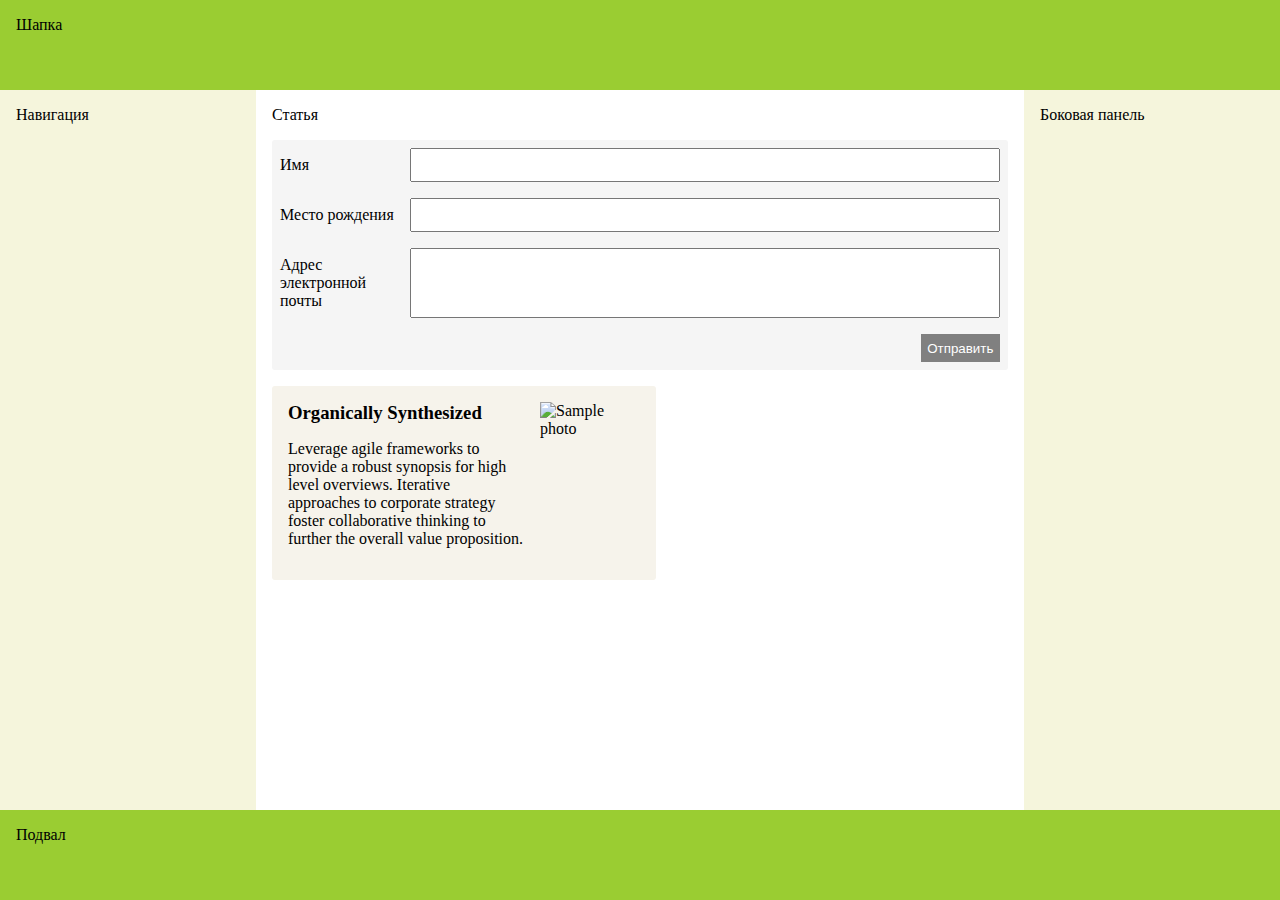
==== flex.html @ bf967eab "feat: add flex page" ====
<!DOCTYPE html>
<html lang="en">

<head>
    <meta charset="UTF-8">
    <meta http-equiv="X-UA-Compatible" content="IE=edge">
    <meta name="viewport" content="width=device-width, initial-scale=1.0, user-scalable=yes">
    <meta name="description" content="Описание страницы">
    <link rel="icon" href="https://www.w3schools.com/favicon.ico" type="image/png" sizes="64x64">
    <title>Flex</title>
</head>

<style>
    * {
        box-sizing: border-box;
    }

    body {
        display: flex;
        min-height: 100vh;
        flex-direction: column;
        margin: 0;
    }

    #main {
        display: flex;
        flex: 1;
        flex-direction: column;
    }

    #main>article {
        flex: 1;
    }

    #main>nav,
    #main>aside {
        background: beige;
    }

    #main>nav {
        order: -1;
    }

    header,
    footer {
        background: yellowgreen;
        height: 10vh;
    }

    header,
    footer,
    article,
    nav,
    aside {
        padding: 1em;
    }

    .wrapper {
        background-color: whitesmoke;
        list-style-type: none;
        padding: 0;
        border-radius: 3px;
    }

    .form-row {
        display: flex;
        justify-content: flex-end;
        padding: .5em;
    }

    .form-row>label {
        padding: .5em 1em .5em 0;
        flex: 1;
    }

    .form-row>input {
        flex: 2;
    }

    .form-row>input,
    .form-row>button {
        padding: .5em;
    }

    .form-row>button {
        background: gray;
        color: white;
        border: 0;
    }

    .media {
        display: flex;
        align-items: flex-start;
        background: #F6F3EB;
        padding: 1em;
        border-radius: 3px;
        max-width: 24em;
    }

    .media-object {
        margin-right: 1em;
        width: 100px;
    }

    .media-body {
        flex: 1;
    }

    .media-heading {
        margin: 0 0 .5em;
    }

    @media screen and (min-width: 768px) {
        .form-row>input {
            flex: 3;
        }
    }

    @media screen and (min-width: 992px) {
        .form-row>input {
            flex: 4;
        }
    }

    @media screen and (min-width: 1200px) {
        .form-row>input {
            flex: 5;
        }
    }

    @media screen and (min-width: 576px) {
        #main {
            flex-direction: row;
        }

        #main>nav,
        #main>aside {
            flex: 0 0 20vw;
        }

        .media-object {
            margin-right: 0;
            margin-left: 1em;
            order: 1;
        }
    }
</style>

<body>
    <header>Шапка</header>
    <div id="main">
        <article>Статья
            <form>
                <ul class="wrapper">
                    <li class="form-row">
                        <label for="name">Имя</label>
                        <input type="text" id="name">
                    </li>
                    <li class="form-row">
                        <label for="townborn">Место рождения</label>
                        <input type="text" id="townborn">
                    </li>
                    <li class="form-row">
                        <label for="email">Адрес электронной почты</label>
                        <input type="email" id="email">
                    </li>
                    <li class="form-row">
                        <button type="submit">Отправить</button>
                    </li>
                </ul>
            </form>

            <div class="media">
                <img class="media-object" src="https://i.pinimg.com/564x/ce/e2/db/cee2db841fc72321476b6d3bf4cd80b6.jpg"
                    alt="Sample photo">
                <div class="media-body">
                    <h3 class="media-heading">Organically Synthesized</h3>
                    <p>Leverage agile frameworks to provide a robust synopsis for high level
                        overviews. Iterative approaches to corporate strategy foster
                        collaborative thinking to further the overall value proposition.</p>
                </div>
            </div>
        </article>
        <nav>Навигация</nav>
        <aside>Боковая панель</aside>
    </div>
    <footer>Подвал</footer>
</body>
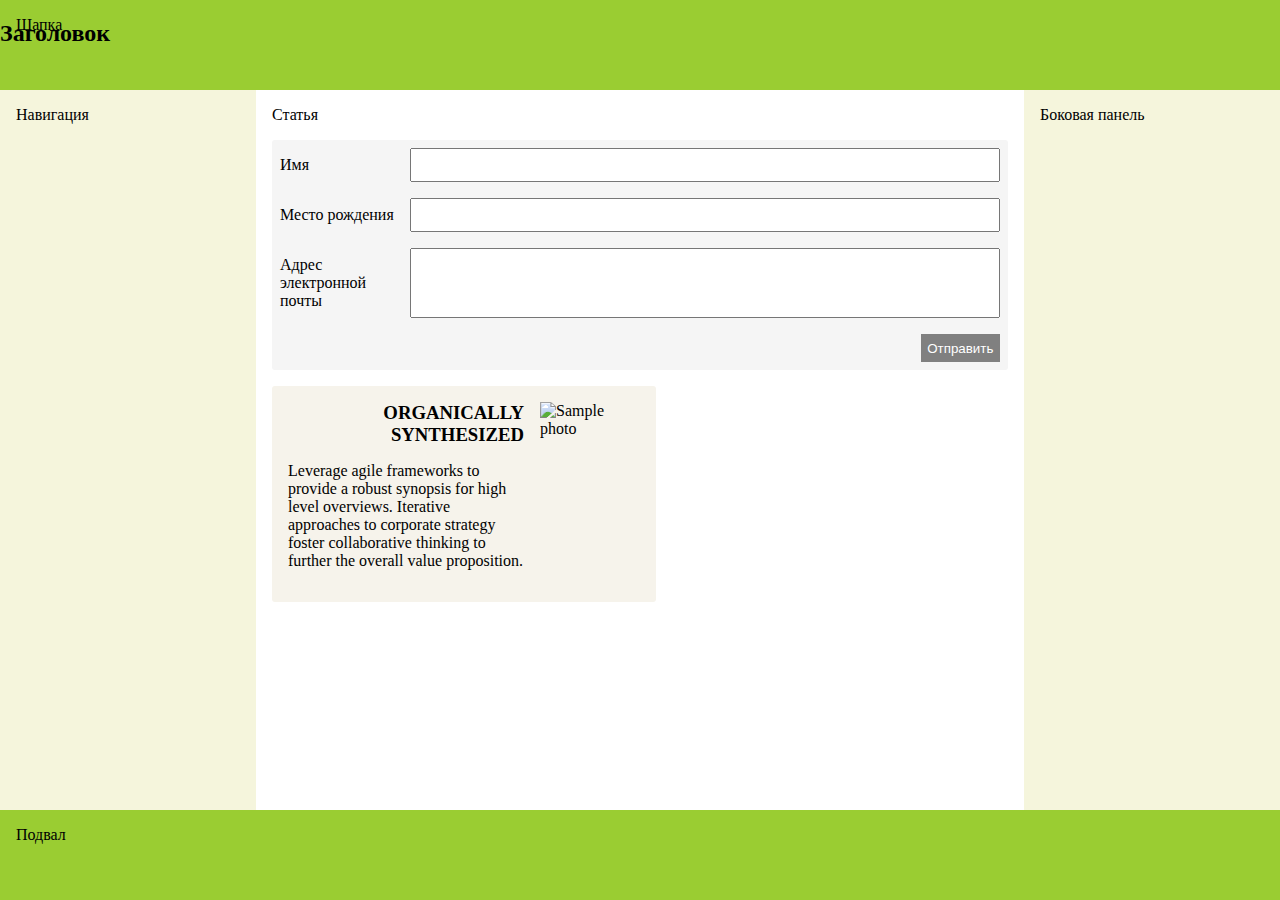
==== commit 841f3526: "feat: milestone commit" ====
--- a/flex.html
+++ b/flex.html
@@ -1,188 +1,195 @@
-<!DOCTYPE html>
-<html lang="en">
-
-<head>
-    <meta charset="UTF-8">
-    <meta http-equiv="X-UA-Compatible" content="IE=edge">
-    <meta name="viewport" content="width=device-width, initial-scale=1.0, user-scalable=yes">
-    <meta name="description" content="Описание страницы">
-    <link rel="icon" href="https://www.w3schools.com/favicon.ico" type="image/png" sizes="64x64">
-    <title>Flex</title>
-</head>
-
-<style>
-    * {
-        box-sizing: border-box;
-    }
-
-    body {
-        display: flex;
-        min-height: 100vh;
-        flex-direction: column;
-        margin: 0;
-    }
-
-    #main {
-        display: flex;
-        flex: 1;
-        flex-direction: column;
-    }
-
-    #main>article {
-        flex: 1;
-    }
-
-    #main>nav,
-    #main>aside {
-        background: beige;
-    }
-
-    #main>nav {
-        order: -1;
-    }
-
-    header,
-    footer {
-        background: yellowgreen;
-        height: 10vh;
-    }
-
-    header,
-    footer,
-    article,
-    nav,
-    aside {
-        padding: 1em;
-    }
-
-    .wrapper {
-        background-color: whitesmoke;
-        list-style-type: none;
-        padding: 0;
-        border-radius: 3px;
-    }
-
-    .form-row {
-        display: flex;
-        justify-content: flex-end;
-        padding: .5em;
-    }
-
-    .form-row>label {
-        padding: .5em 1em .5em 0;
-        flex: 1;
-    }
-
-    .form-row>input {
-        flex: 2;
-    }
-
-    .form-row>input,
-    .form-row>button {
-        padding: .5em;
-    }
-
-    .form-row>button {
-        background: gray;
-        color: white;
-        border: 0;
-    }
-
-    .media {
-        display: flex;
-        align-items: flex-start;
-        background: #F6F3EB;
-        padding: 1em;
-        border-radius: 3px;
-        max-width: 24em;
-    }
-
-    .media-object {
-        margin-right: 1em;
-        width: 100px;
-    }
-
-    .media-body {
-        flex: 1;
-    }
-
-    .media-heading {
-        margin: 0 0 .5em;
-    }
-
-    @media screen and (min-width: 768px) {
-        .form-row>input {
-            flex: 3;
-        }
-    }
-
-    @media screen and (min-width: 992px) {
-        .form-row>input {
-            flex: 4;
-        }
-    }
-
-    @media screen and (min-width: 1200px) {
-        .form-row>input {
-            flex: 5;
-        }
-    }
-
-    @media screen and (min-width: 576px) {
-        #main {
-            flex-direction: row;
-        }
-
-        #main>nav,
-        #main>aside {
-            flex: 0 0 20vw;
-        }
-
-        .media-object {
-            margin-right: 0;
-            margin-left: 1em;
-            order: 1;
-        }
-    }
-</style>
-
-<body>
-    <header>Шапка</header>
-    <div id="main">
-        <article>Статья
-            <form>
-                <ul class="wrapper">
-                    <li class="form-row">
-                        <label for="name">Имя</label>
-                        <input type="text" id="name">
-                    </li>
-                    <li class="form-row">
-                        <label for="townborn">Место рождения</label>
-                        <input type="text" id="townborn">
-                    </li>
-                    <li class="form-row">
-                        <label for="email">Адрес электронной почты</label>
-                        <input type="email" id="email">
-                    </li>
-                    <li class="form-row">
-                        <button type="submit">Отправить</button>
-                    </li>
-                </ul>
-            </form>
-
-            <div class="media">
-                <img class="media-object" src="https://i.pinimg.com/564x/ce/e2/db/cee2db841fc72321476b6d3bf4cd80b6.jpg"
-                    alt="Sample photo">
-                <div class="media-body">
-                    <h3 class="media-heading">Organically Synthesized</h3>
-                    <p>Leverage agile frameworks to provide a robust synopsis for high level
-                        overviews. Iterative approaches to corporate strategy foster
-                        collaborative thinking to further the overall value proposition.</p>
-                </div>
-            </div>
-        </article>
-        <nav>Навигация</nav>
-        <aside>Боковая панель</aside>
-    </div>
-    <footer>Подвал</footer>
+<!DOCTYPE html>
+<html lang="en">
+
+<head>
+  <meta charset="UTF-8">
+  <meta http-equiv="X-UA-Compatible" content="IE=edge">
+  <meta name="viewport" content="width=device-width, initial-scale=1.0, user-scalable=yes">
+  <meta name="description" content="Описание страницы">
+  <link rel="icon" href="https://www.w3schools.com/favicon.ico" type="image/png" sizes="64x64">
+  <title>Flex</title>
+
+  <style>
+    * {
+      box-sizing: border-box;
+    }
+
+    body {
+      display: flex;
+      min-height: 100vh;
+      flex-direction: column;
+      margin: 0;
+    }
+
+    #main {
+      display: flex;
+      flex: 1;
+      flex-direction: column;
+    }
+
+    #main>article {
+      flex: 1;
+    }
+
+    #main>nav,
+    #main>aside {
+      background: beige;
+    }
+
+    #main>nav {
+      order: -1;
+    }
+
+    header,
+    footer {
+      background: yellowgreen;
+      height: 10vh;
+    }
+
+    header,
+    footer,
+    article,
+    nav,
+    aside {
+      padding: 1em;
+    }
+
+    h2 {
+      position: absolute;
+    }
+
+    .wrapper {
+      background-color: whitesmoke;
+      list-style-type: none;
+      padding: 0;
+      border-radius: 3px;
+    }
+
+    .form-row {
+      display: flex;
+      justify-content: flex-end;
+      padding: .5em;
+    }
+
+    .form-row>label {
+      padding: .5em 1em .5em 0;
+      flex: 1;
+    }
+
+    .form-row>input {
+      flex: 2;
+    }
+
+    .form-row>input,
+    .form-row>button {
+      padding: .5em;
+    }
+
+    .form-row>button {
+      background: gray;
+      color: white;
+      border: 0;
+    }
+
+    .media {
+      display: flex;
+      align-items: flex-start;
+      background: #F6F3EB;
+      padding: 1em;
+      border-radius: 3px;
+      max-width: 24em;
+    }
+
+    .media-object {
+      margin-right: 1em;
+      width: 100px;
+    }
+
+    .media-body {
+      flex: 1;
+    }
+
+    .media-heading {
+      margin: 0 0 .5em;
+      text-transform: uppercase;
+      text-align: right;
+    }
+
+    @media screen and (min-width: 768px) {
+      .form-row>input {
+        flex: 3;
+      }
+    }
+
+    @media screen and (min-width: 992px) {
+      .form-row>input {
+        flex: 4;
+      }
+    }
+
+    @media screen and (min-width: 1200px) {
+      .form-row>input {
+        flex: 5;
+      }
+    }
+
+    @media screen and (min-width: 576px) {
+      #main {
+        flex-direction: row;
+      }
+
+      #main>nav,
+      #main>aside {
+        flex: 0 0 20vw;
+      }
+
+      .media-object {
+        margin-right: 0;
+        margin-left: 1em;
+        order: 1;
+      }
+    }
+  </style>
+</head>
+
+<body>
+  <header>Шапка</header>
+  <h2>Заголовок</h2>
+  <div id="main">
+    <article>Статья
+      <form>
+        <ul class="wrapper">
+          <li class="form-row">
+            <label for="name">Имя</label>
+            <input type="text" id="name">
+          </li>
+          <li class="form-row">
+            <label for="townborn">Место рождения</label>
+            <input type="text" id="townborn">
+          </li>
+          <li class="form-row">
+            <label for="email">Адрес электронной почты</label>
+            <input type="email" id="email">
+          </li>
+          <li class="form-row">
+            <button type="submit">Отправить</button>
+          </li>
+        </ul>
+      </form>
+
+      <div class="media">
+        <img class="media-object" src="https://i.pinimg.com/564x/ce/e2/db/cee2db841fc72321476b6d3bf4cd80b6.jpg"
+          alt="Sample photo">
+        <div class="media-body">
+          <h3 class="media-heading">organically synthesized</h3>
+          <p>Leverage agile frameworks to provide a robust synopsis for high level
+            overviews. Iterative approaches to corporate strategy foster
+            collaborative thinking to further the overall value proposition.</p>
+        </div>
+      </div>
+    </article>
+    <nav>Навигация</nav>
+    <aside>Боковая панель</aside>
+  </div>
+  <footer>Подвал</footer>
 </body>